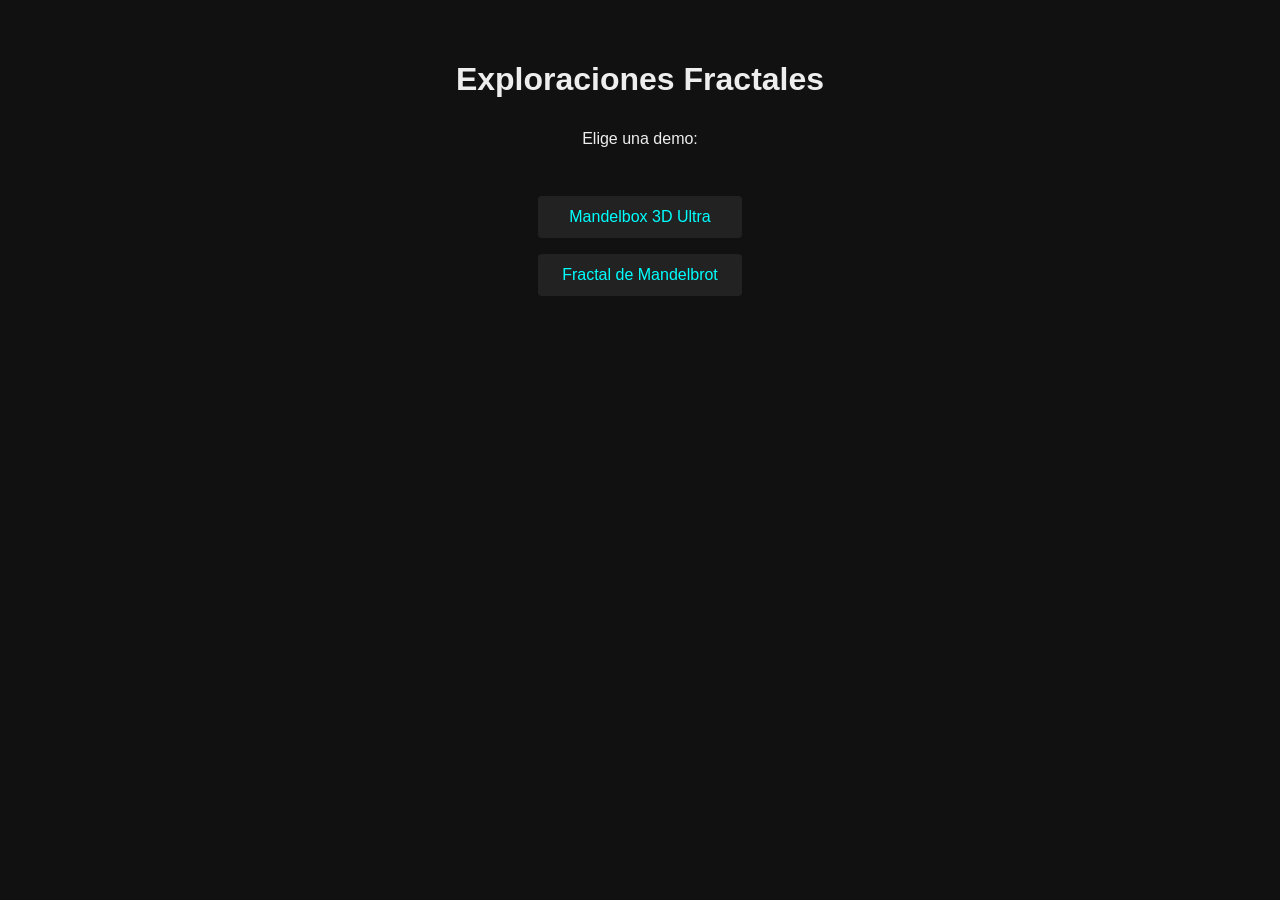
==== index.html @ 5cef4a0b "Versión 0.1.0 - Añadido Mandelbox 3D, Mandelbrot básico, estructura de assets, e index.html inicial" ====
<!DOCTYPE html>
<html lang="es">
<head>
  <meta charset="UTF-8" />
  <meta name="viewport" content="width=device-width, initial-scale=1.0"/>
  <title>Fractales 3D – Portafolio</title>
  <style>
    body {
      font-family: Arial, sans-serif;
      background: #111;
      color: #eee;
      display: flex;
      flex-direction: column;
      align-items: center;
      padding: 2rem;
    }
    h1 {
      margin-bottom: 1rem;
    }
    .links {
      display: grid;
      gap: 1rem;
      margin-top: 2rem;
    }
    .links a {
      display: block;
      padding: 0.75rem 1.5rem;
      background: #222;
      color: #0ff;
      text-decoration: none;
      border-radius: 4px;
      text-align: center;
      transition: background 0.2s;
    }
    .links a:hover {
      background: #0ff;
      color: #111;
    }
  </style>
</head>
<body>
  <h1>Exploraciones Fractales</h1>
  <p>Elige una demo:</p>
  <div class="links">
    <a href="mandelbox.html">Mandelbox 3D Ultra</a>
    <a href="mandelbrot.html">Fractal de Mandelbrot</a>
  </div>
</body>
</html>
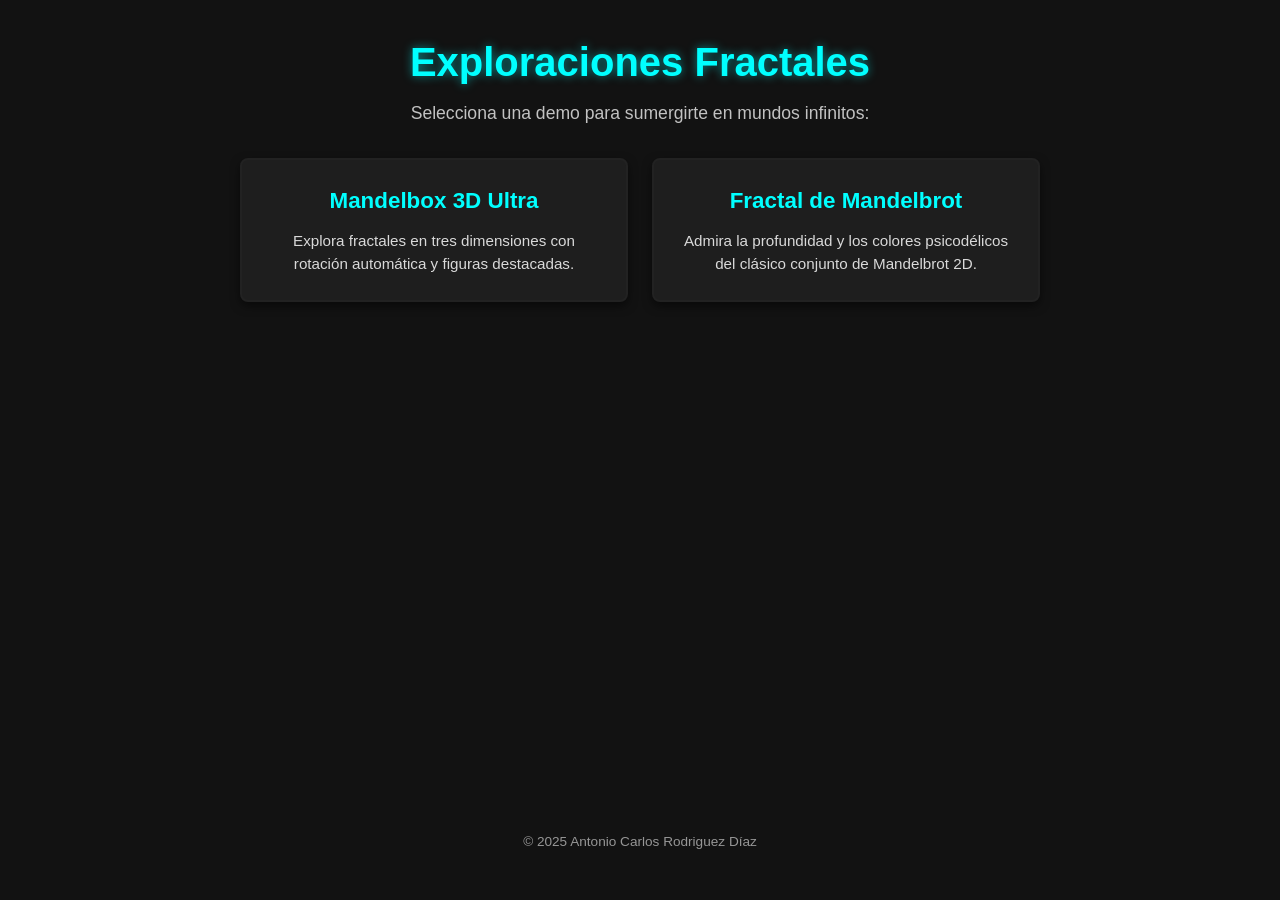
==== commit 2904a3cc: "feat(ui): mejora landing page y responsive menu toggle; bump version to 0.1.1~" ====
--- a/index.html
+++ b/index.html
@@ -5,45 +5,117 @@
   <meta name="viewport" content="width=device-width, initial-scale=1.0"/>
   <title>Fractales 3D – Portafolio</title>
   <style>
+    /* Reset mínimo */
+    * {
+      box-sizing: border-box;
+      margin: 0;
+      padding: 0;
+    }
+
+    html, body {
+      height: 100%;
+    }
+
     body {
-      font-family: Arial, sans-serif;
-      background: #111;
+      font-family: 'Segoe UI', Tahoma, Geneva, Verdana, sans-serif;
+      background: #121212;
       color: #eee;
       display: flex;
       flex-direction: column;
       align-items: center;
+      justify-content: center;
       padding: 2rem;
+      line-height: 1.5;
     }
+
     h1 {
-      margin-bottom: 1rem;
+      font-size: 2.5rem;
+      margin-bottom: 0.5rem;
+      color: #0ff;
+      text-shadow: 0 0 10px rgba(0,255,255,0.5);
     }
+
+    p {
+      font-size: 1.1rem;
+      opacity: 0.8;
+    }
+
     .links {
       display: grid;
-      gap: 1rem;
+      grid-template-columns: repeat(auto-fit, minmax(220px, 1fr));
+      gap: 1.5rem;
+      width: 100%;
+      max-width: 800px;
       margin-top: 2rem;
     }
-    .links a {
-      display: block;
-      padding: 0.75rem 1.5rem;
-      background: #222;
+
+    .card {
+      background: #1e1e1e;
+      border: 2px solid #222;
+      border-radius: 8px;
+      overflow: hidden;
+      box-shadow: 0 4px 10px rgba(0,0,0,0.5);
+      transition: transform 0.2s, border-color 0.2s, background 0.2s;
+      text-decoration: none;
+      color: inherit;
+      display: flex;
+      flex-direction: column;
+      align-items: center;
+      padding: 1.5rem;
+    }
+
+    .card:hover {
+      transform: translateY(-5px);
+      border-color: #0ff;
+      background: #282828;
+    }
+
+    .card h2 {
+      margin-bottom: 0.75rem;
+      font-size: 1.4rem;
       color: #0ff;
-      text-decoration: none;
-      border-radius: 4px;
+    }
+
+    .card p {
       text-align: center;
-      transition: background 0.2s;
+      font-size: 0.95rem;
+      opacity: 0.9;
     }
-    .links a:hover {
-      background: #0ff;
-      color: #111;
+
+    footer {
+      margin-top: auto;
+      padding: 1rem;
+      font-size: 0.85rem;
+      opacity: 0.6;
+    }
+
+    @media (max-width: 480px) {
+      h1 {
+        font-size: 2rem;
+      }
+      .card {
+        padding: 1rem;
+      }
     }
   </style>
 </head>
 <body>
   <h1>Exploraciones Fractales</h1>
-  <p>Elige una demo:</p>
+  <p>Selecciona una demo para sumergirte en mundos infinitos:</p>
+
   <div class="links">
-    <a href="mandelbox.html">Mandelbox 3D Ultra</a>
-    <a href="mandelbrot.html">Fractal de Mandelbrot</a>
+    <a href="mandelbox.html" class="card">
+      <h2>Mandelbox 3D Ultra</h2>
+      <p>Explora fractales en tres dimensiones con rotación automática y figuras destacadas.</p>
+    </a>
+    <a href="mandelbrot.html" class="card">
+      <h2>Fractal de Mandelbrot</h2>
+      <p>Admira la profundidad y los colores psicodélicos del clásico conjunto de Mandelbrot 2D.</p>
+    </a>
   </div>
+
+  <footer>
+    &copy; 2025 Antonio Carlos Rodriguez Díaz
+  </footer>
 </body>
 </html>
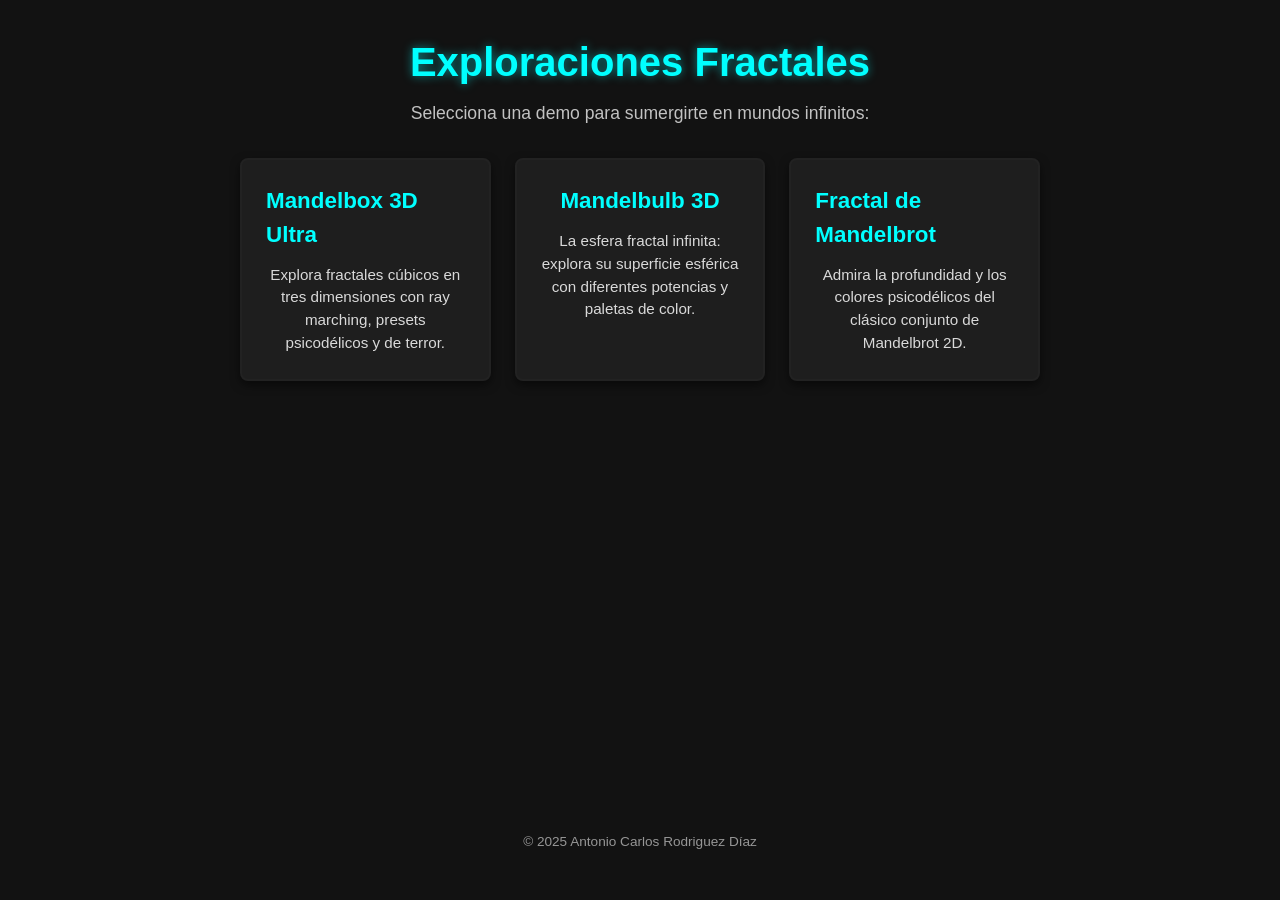
==== commit 24420d08: "feat: añadir Mandelbulb 3D y aplicar mejoras WebGL2 en todos los renderers - Nueva demo Mandelbulb 3" ====
--- a/index.html
+++ b/index.html
@@ -106,7 +106,11 @@
   <div class="links">
     <a href="mandelbox.html" class="card">
       <h2>Mandelbox 3D Ultra</h2>
-      <p>Explora fractales en tres dimensiones con rotación automática y figuras destacadas.</p>
+      <p>Explora fractales cúbicos en tres dimensiones con ray marching, presets psicodélicos y de terror.</p>
+    </a>
+    <a href="mandelbulb.html" class="card">
+      <h2>Mandelbulb 3D</h2>
+      <p>La esfera fractal infinita: explora su superficie esférica con diferentes potencias y paletas de color.</p>
     </a>
     <a href="mandelbrot.html" class="card">
       <h2>Fractal de Mandelbrot</h2>
